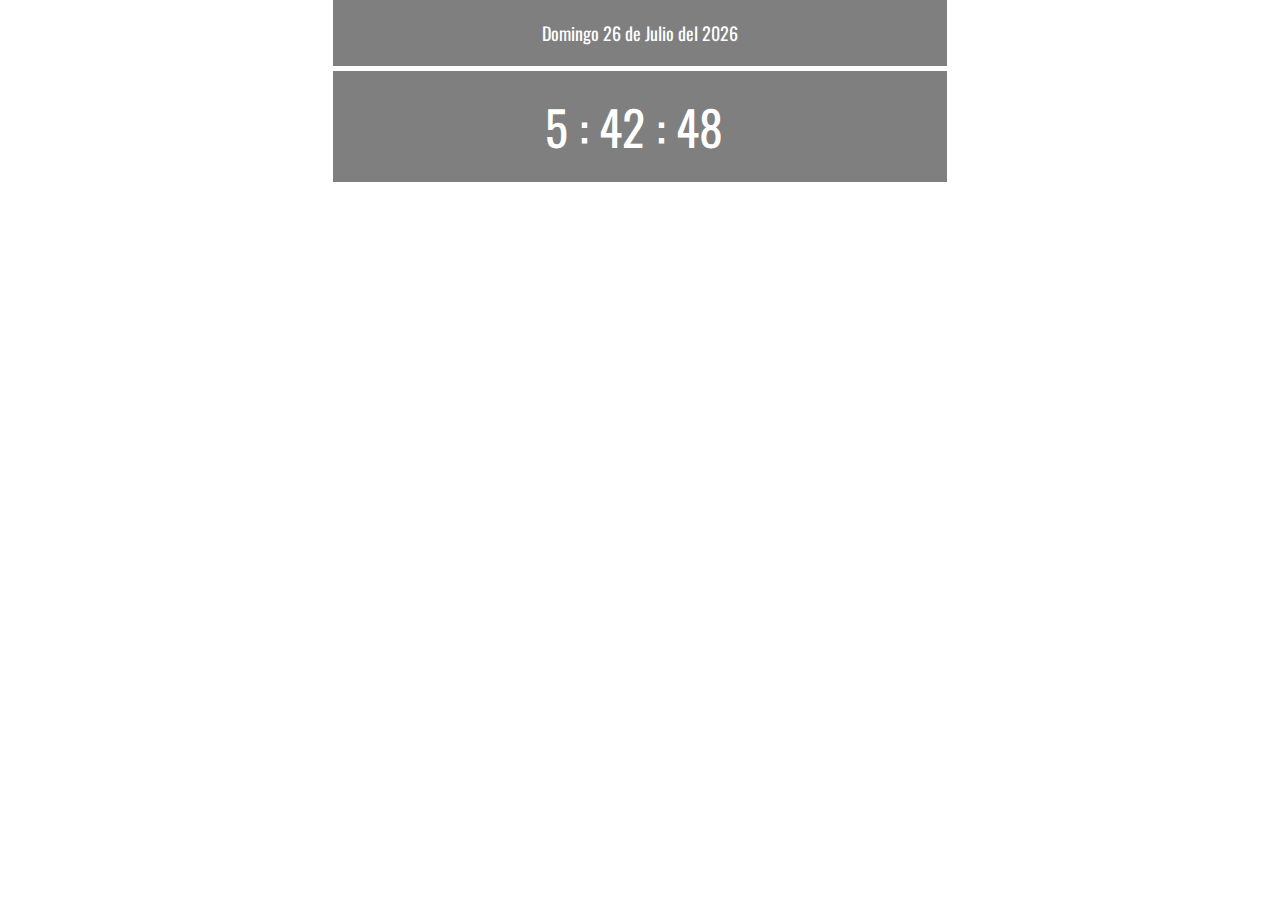
==== index.html @ 3ef5c0a6 "2" ====
<!DOCTYPE html>
<html lang="en">

<head>
    <title> RELOG DIGITAL </title>

    <!-- __________________________________________________________
            |____________ARGEGAR BIBLIOTECAS Y LIBRERIAS______________|
       -->
    <meta charset="UTF-8">
    <meta name="viewport" content="width=divece-width, user-scalable=no, initial-scale=1.0, maximum-scale=1.0, minimum-scale=1.0">

    <link rel="stylesheet" href="css/StyleClock.css">
    <link href='https://fonts.googleapis.com/css?family=Oswald:400,300,700' rel='stylesheet' type='text/css'>
</head>

<body>
    <!-- ______________________________________________________________________
           |____________CREACIÓN DE RELOJ CON CSS Y JAVASCRIPT____________________|
       -->
    <div class="wrap">
        <!--CENTRAR EL RELOJ-->
        <div class="widget">
            <!--DISEÑO-->

            <!--DIV PARA FECHA-->
            <div class="fecha">
                <p id="DiaSemana" class="DiaSemana"></p>
                <p id="Dia" class="Dia"></p>
                <p> de </p>
                <p id="Mes" class="Mes"></p>
                <p> del </p>
                <P id="Year" class="Year"></P>
            </div>

            <!--DIV PARA RELOJ-->
            <div class="reloj">
                <p id="Horas" class="Horas"></p>
                <p> : </p>
                <p id="Minutos" class="Minutos"></p>
                <p> : </p>
                <div class="caja-segundos">
                    <!--CRCEAMOS CAJA PARA AM/PM Y SEGUNDOS-->
                    <p id="Segundos" class="Segundos"></p>
                    <p id="AMPM" class="AMPM"></p>
                </div>
            </div>
        </div>
    </div>
    <script src="js/Reloj.js"></script>
    <!--ENLAZAR ARCHIVO JAVASCRIPT-->
</body>

</html>

<!-- PRUEBA DE COMENTARIO GITHUB -->
---- css/StyleClock.css ----
*{
    margin: 0;
    padding: 0;
    -webkit-box-sizing: border-box;
    -moz-box-sizing: border-box;
    box-sizing: border-box;
}

body
{
    /*background: url(../image/PolyClockScape.jpg) #000;*/
    background-size: cover;
    color: #fff;
    font-size: 12px;
}

.wrap
{
    width: 60%;
    max-width: 1000px;
    position: relative;
    margin: auto; /*CENTRAR RELOJ*/
}

.widget
{
    width: 80%; /*PARA NO ABARCAR TODO EL ANCHO DE LA PAGINA*/
    margin: 2em;
    margin: auto;
    /*margin: 32px;*/
}

/*PARRAFO DEL WIDGET*/
.widget p
{
    display: inline-block;
    line-height: 1em;
}

.fecha
{
    font-family: Oswald, Arial;
    text-align: center;
    font-size: 1.5em;
    margin-bottom: 0.3125rem;
    /*margin-bottom: 5px;*/
    background: rgba(0,0,0,.5);
    padding: 20px;
    width: 100%;
}

.reloj
{
    font-family: Oswald, Arial;
    width: 100%;
    padding: 20px;
    font-size: 4em;
    text-align: center;
    background: rgba(0, 0, 0, 0.5);
}

/*PARA LA CAJA SEGUNDOS DENTRO DE RELOJ: CAMBIAR DE LUGAR*/
.reloj .caja-segundos
{
    display: inline-block;
}

.reloj .Segundos,
.reloj .ampm
{
    display: inline-block;
}
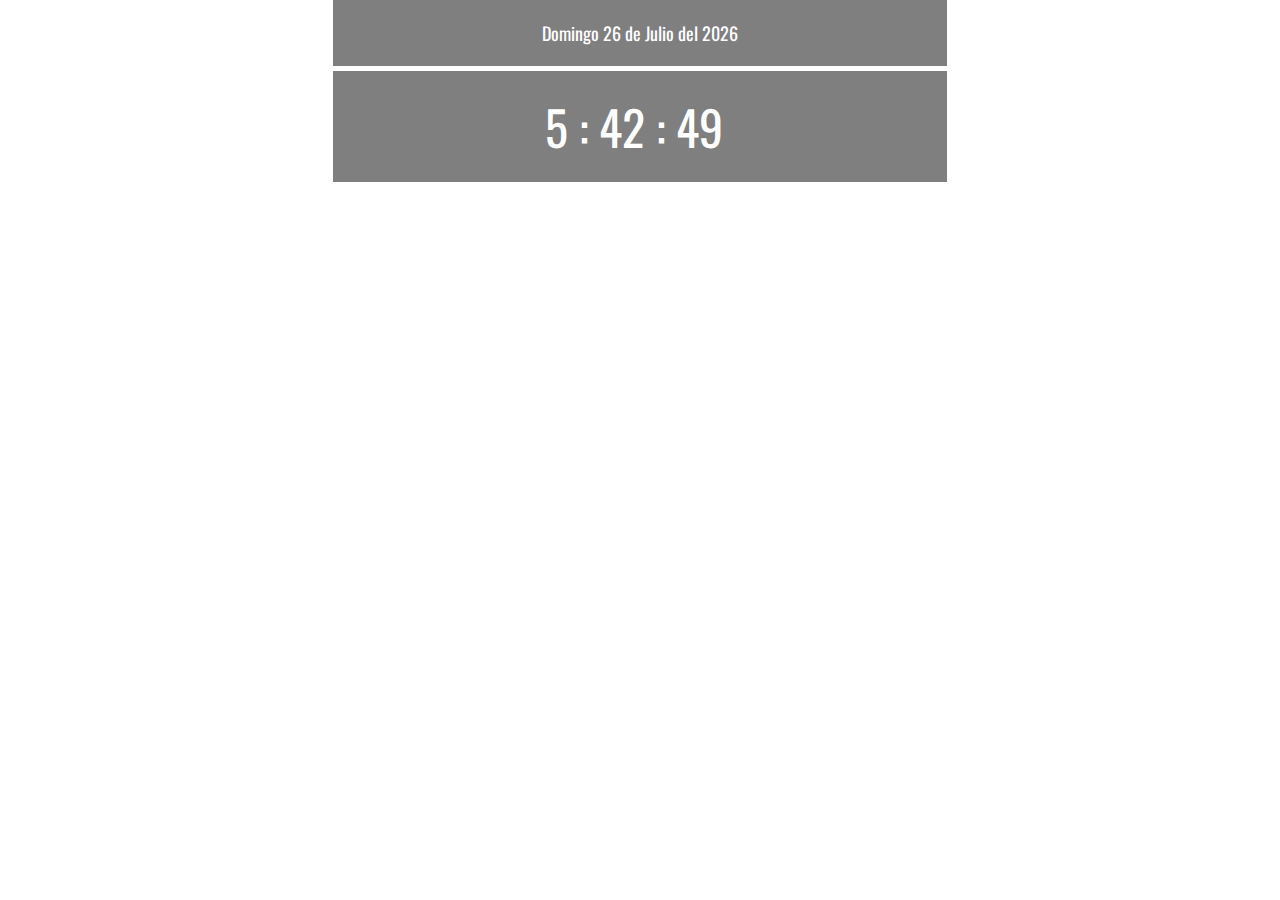
==== commit 0ac4f1cb: "3" ====
--- a/index.html
+++ b/index.html
@@ -1,4 +1,4 @@
-<!DOCTYPE html>
+<html xmlns="http://www.w3.org/1999/xhtml">
 <html lang="en">
 
 <head>
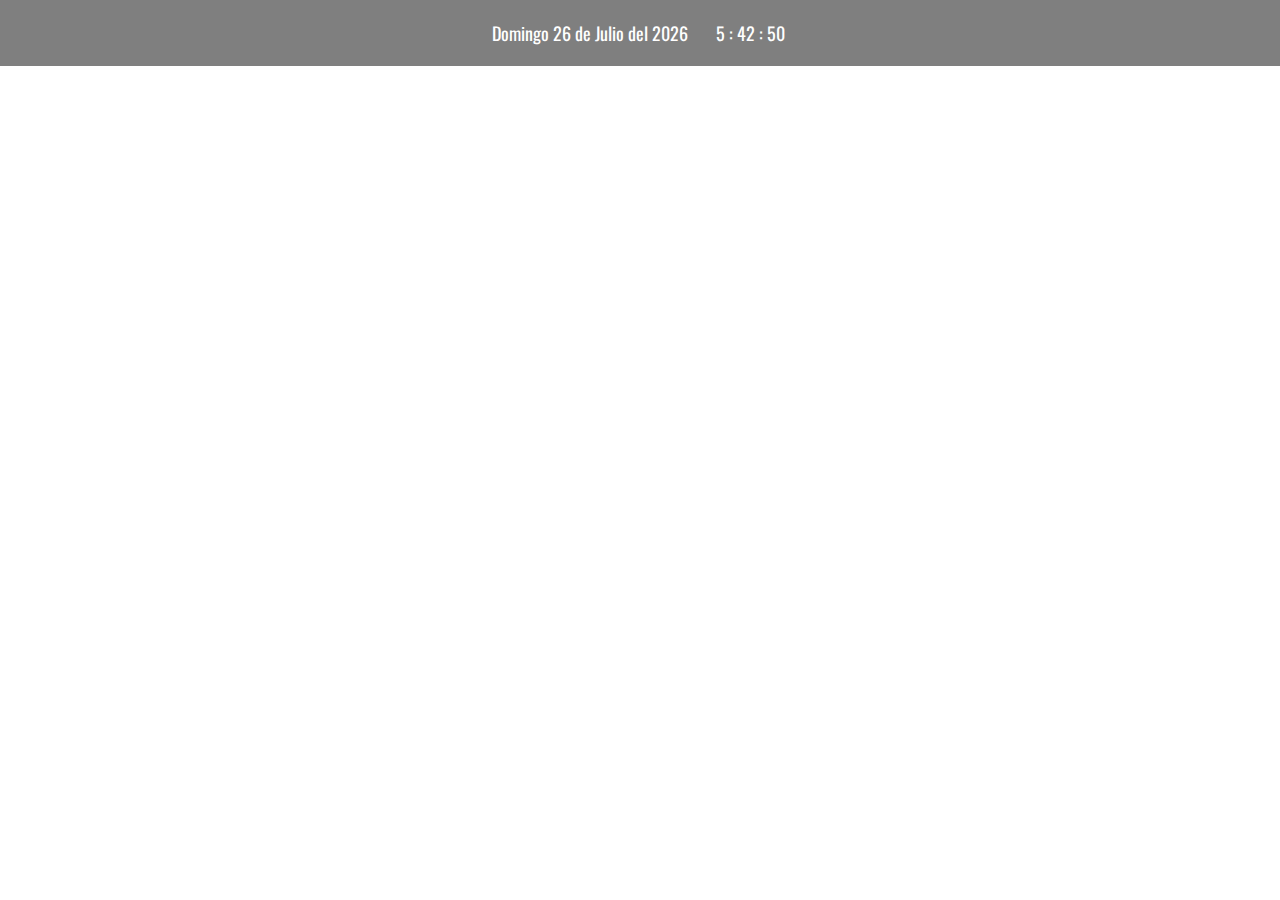
==== commit 625f6e45: "4" ====
--- a/index.html
+++ b/index.html
@@ -31,19 +31,28 @@
                 <p id="Mes" class="Mes"></p>
                 <p> del </p>
                 <P id="Year" class="Year"></P>
+                <p> &nbsp </p>
+                <p> &nbsp </p>
+                <p> &nbsp </p>
+                <p id="Horas" class="Horas"></p>
+                <p> : </p>
+                <p id="Minutos" class="Minutos"></p>
+                <p> : </p>
+                <p id="Segundos" class="Segundos"></p>
+                <p id="AMPM" class="AMPM"></p>
             </div>
 
-            <!--DIV PARA RELOJ-->
+            <!--DIV PARA RELOJ
             <div class="reloj">
                 <p id="Horas" class="Horas"></p>
                 <p> : </p>
                 <p id="Minutos" class="Minutos"></p>
                 <p> : </p>
                 <div class="caja-segundos">
-                    <!--CRCEAMOS CAJA PARA AM/PM Y SEGUNDOS-->
+                    CRCEAMOS CAJA PARA AM/PM Y SEGUNDOS
                     <p id="Segundos" class="Segundos"></p>
                     <p id="AMPM" class="AMPM"></p>
-                </div>
+                </div>-->
             </div>
         </div>
     </div>
--- a/css/StyleClock.css
+++ b/css/StyleClock.css
@@ -16,15 +16,14 @@
 
 .wrap
 {
-    width: 60%;
-    max-width: 1000px;
+    width: auto;
     position: relative;
     margin: auto; /*CENTRAR RELOJ*/
 }
 
 .widget
 {
-    width: 80%; /*PARA NO ABARCAR TODO EL ANCHO DE LA PAGINA*/
+    width: 100%; /*PARA NO ABARCAR TODO EL ANCHO DE LA PAGINA*/
     margin: 2em;
     margin: auto;
     /*margin: 32px;*/
